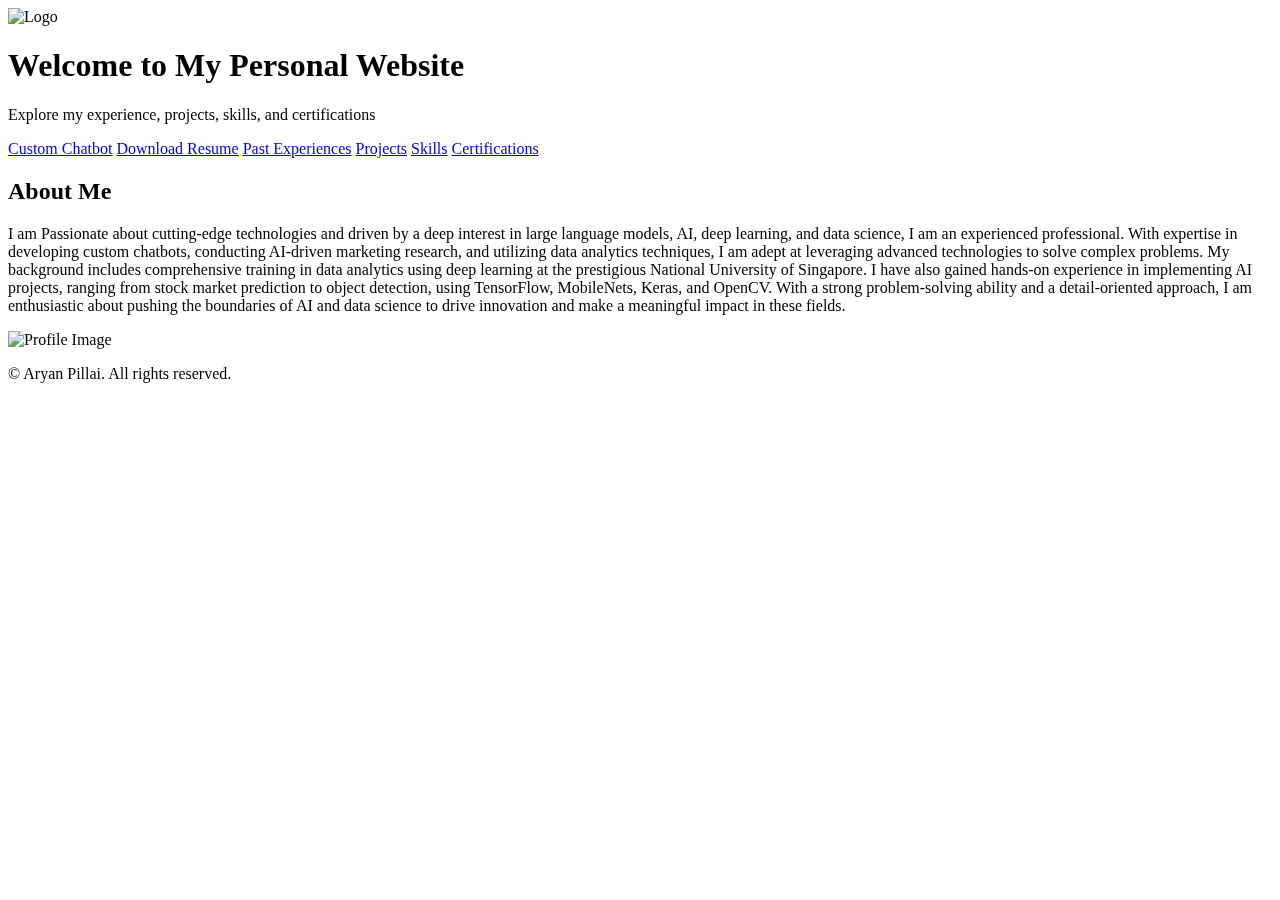
==== templates/index.html @ 5629121c "first commit" ====
<!DOCTYPE html>
<html lang="en">

<head>
  <meta charset="UTF-8">
  <meta name="viewport" content="width=device-width, initial-scale=1.0">
  <title>My Personal Website</title>
  <link rel="stylesheet" href="static/styles.css">
  <link href="https://cdn.jsdelivr.net/npm/aos@2.3.4/dist/aos.css" rel="stylesheet">
</head>

<body>
  <div class="glowing">
    <span style="--i:1;"></span>
    <span style="--i:2;"></span>
    <span style="--i:3;"></span>
  </div>

  <div class="glowing">
    <span style="--i:1;"></span>
    <span style="--i:2;"></span>
    <span style="--i:3;"></span>
  </div>

  <div class="glowing">
    <span style="--i:1;"></span>
    <span style="--i:2;"></span>
    <span style="--i:3;"></span>
  </div>

  <div class="glowing">
    <span style="--i:1;"></span>
    <span style="--i:2;"></span>
    <span style="--i:3;"></span>
  </div>

  <div class="container">
    <header data-aos="fade-up" data-aos-once="true" data-aos-duration="1000">
      <img src="static/logo.png" alt="Logo" class="logo">
      <h1>Welcome to My Personal Website</h1>
      <p>Explore my experience, projects, skills, and certifications</p>
    </header>

    <main data-aos="fade-up" data-aos-once="true" data-aos-duration="1000">
      <div class="buttons">
        <a href="/chatbot" class="btn" data-aos="fade-up" data-aos-once="true" data-aos-duration="1000"><i class="fas fa-comments"></i>Custom Chatbot</a>
        <a href="static/resume.pdf" class="btn" data-aos="fade-up" data-aos-once="true" data-aos-duration="1000"><i class="fas fa-download"></i>Download Resume</a>
        <a href="experiences.html" class="btn" data-aos="fade-up" data-aos-once="true" data-aos-duration="1000"><i class="fas fa-briefcase"></i>Past Experiences</a>
        <a href="projects.html" class="btn" data-aos="fade-up" data-aos-once="true" data-aos-duration="1000"><i class="fas fa-code"></i>Projects</a>
        <a href="skills.html" class="btn" data-aos="fade-up" data-aos-once="true" data-aos-duration="1000"><i class="fas fa-cogs"></i>Skills</a>
        <a href="certifications.html" class="btn" data-aos="fade-up" data-aos-once="true" data-aos-duration="1000"><i class="fas fa-certificate"></i>Certifications</a>
      </div>

      <section class="about" data-aos="fade-up" data-aos-once="true" data-aos-duration="1000" data-aos-anchor-placement="top-bottom">
        <div class="about-content">
          <h2>About Me</h2>
          <p>I am Passionate about cutting-edge technologies and driven by a deep interest in large language models, AI, deep learning, and data science, I am an experienced professional. With expertise in developing custom chatbots, conducting AI-driven marketing research, and utilizing data analytics techniques, I am adept at leveraging advanced technologies to solve complex problems. My background includes comprehensive training in data analytics using deep learning at the prestigious National University of Singapore. I have also gained hands-on experience in implementing AI projects, ranging from stock market prediction to object detection, using TensorFlow, MobileNets, Keras, and OpenCV. With a strong problem-solving ability and a detail-oriented approach, I am enthusiastic about pushing the boundaries of AI and data science to drive innovation and make a meaningful impact in these fields.</p>
        </div>
        <div class="about-image">
          <img src="static/IMG_1453.png" alt="Profile Image">
        </div>
      </section>
    </main>

    <footer data-aos="fade-up" data-aos-once="true" data-aos-duration="1000">
      <p>&copy; Aryan Pillai. All rights reserved.</p>
    </footer>
  </div>

  <script src="https://kit.fontawesome.com/your-font-awesome-kit.js" crossorigin="anonymous"></script>
  <script src="https://cdn.jsdelivr.net/npm/aos@2.3.4/dist/aos.js"></script>
  <script>
    AOS.init();
  </script>
</body>

</html>
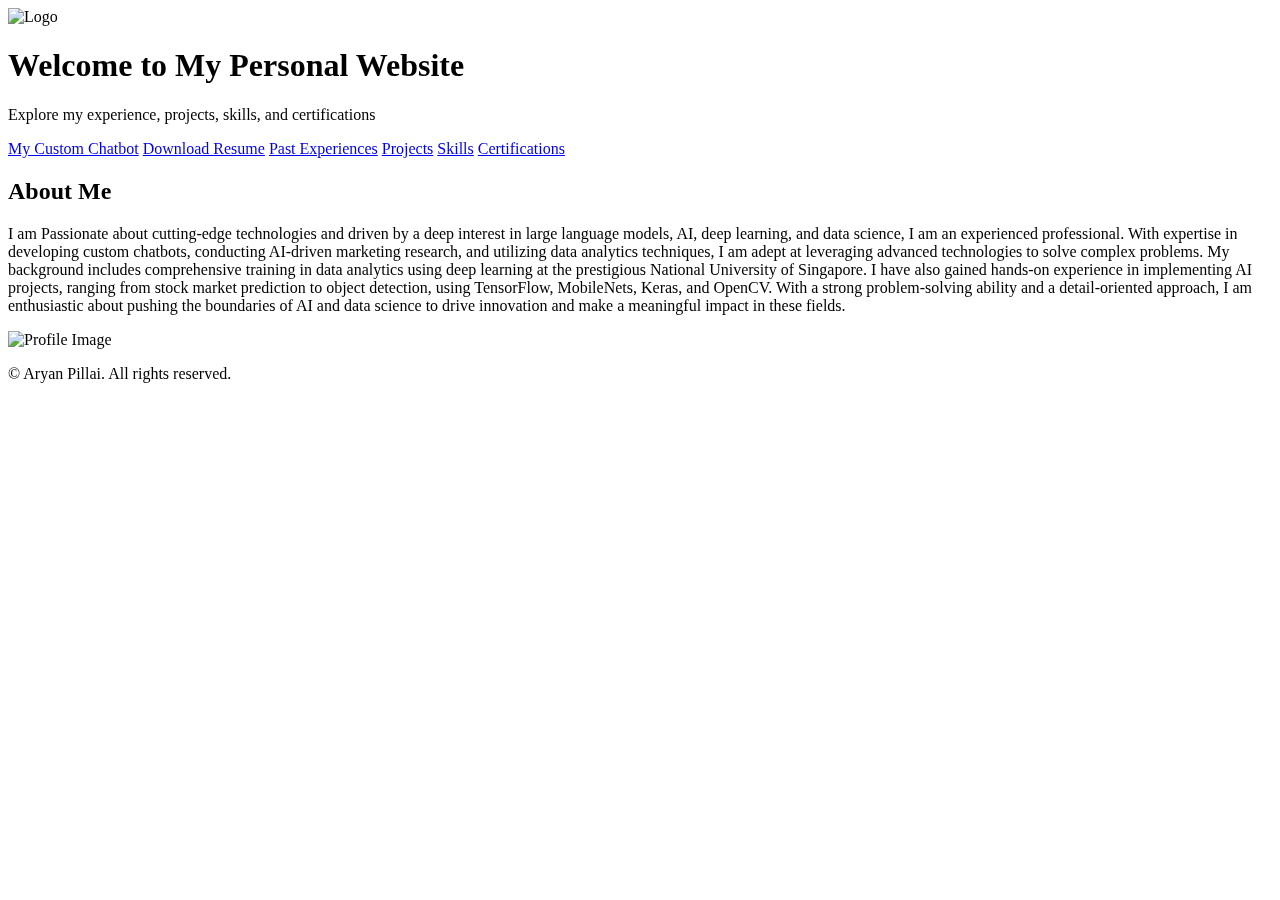
==== commit fd4e1725: "started work on projects" ====
--- a/templates/index.html
+++ b/templates/index.html
@@ -43,11 +43,17 @@
 
     <main data-aos="fade-up" data-aos-once="true" data-aos-duration="1000">
       <div class="buttons">
-        <a href="/chatbot" class="btn" data-aos="fade-up" data-aos-once="true" data-aos-duration="1000"><i class="fas fa-comments"></i>Custom Chatbot</a>
+        <a href="/chatbot" class="btn" data-aos="fade-up" data-aos-once="true" data-aos-duration="1000"><i class="fas fa-comments"></i>My Custom Chatbot</a>
+
         <a href="static/resume.pdf" class="btn" data-aos="fade-up" data-aos-once="true" data-aos-duration="1000"><i class="fas fa-download"></i>Download Resume</a>
-        <a href="experiences.html" class="btn" data-aos="fade-up" data-aos-once="true" data-aos-duration="1000"><i class="fas fa-briefcase"></i>Past Experiences</a>
-        <a href="projects.html" class="btn" data-aos="fade-up" data-aos-once="true" data-aos-duration="1000"><i class="fas fa-code"></i>Projects</a>
+
+       <a href="/experiences" class="btn" data-aos="fade-up" data-aos-once="true" data-aos-duration="1000"><i class="fas fa-briefcase"></i>Past Experiences</a>
+
+
+       <a href="/projects" class="btn" data-aos="fade-up" data-aos-once="true" data-aos-duration="1000"><i class="fas fa-briefcase"></i>Projects</a>
+
         <a href="skills.html" class="btn" data-aos="fade-up" data-aos-once="true" data-aos-duration="1000"><i class="fas fa-cogs"></i>Skills</a>
+        
         <a href="certifications.html" class="btn" data-aos="fade-up" data-aos-once="true" data-aos-duration="1000"><i class="fas fa-certificate"></i>Certifications</a>
       </div>
 
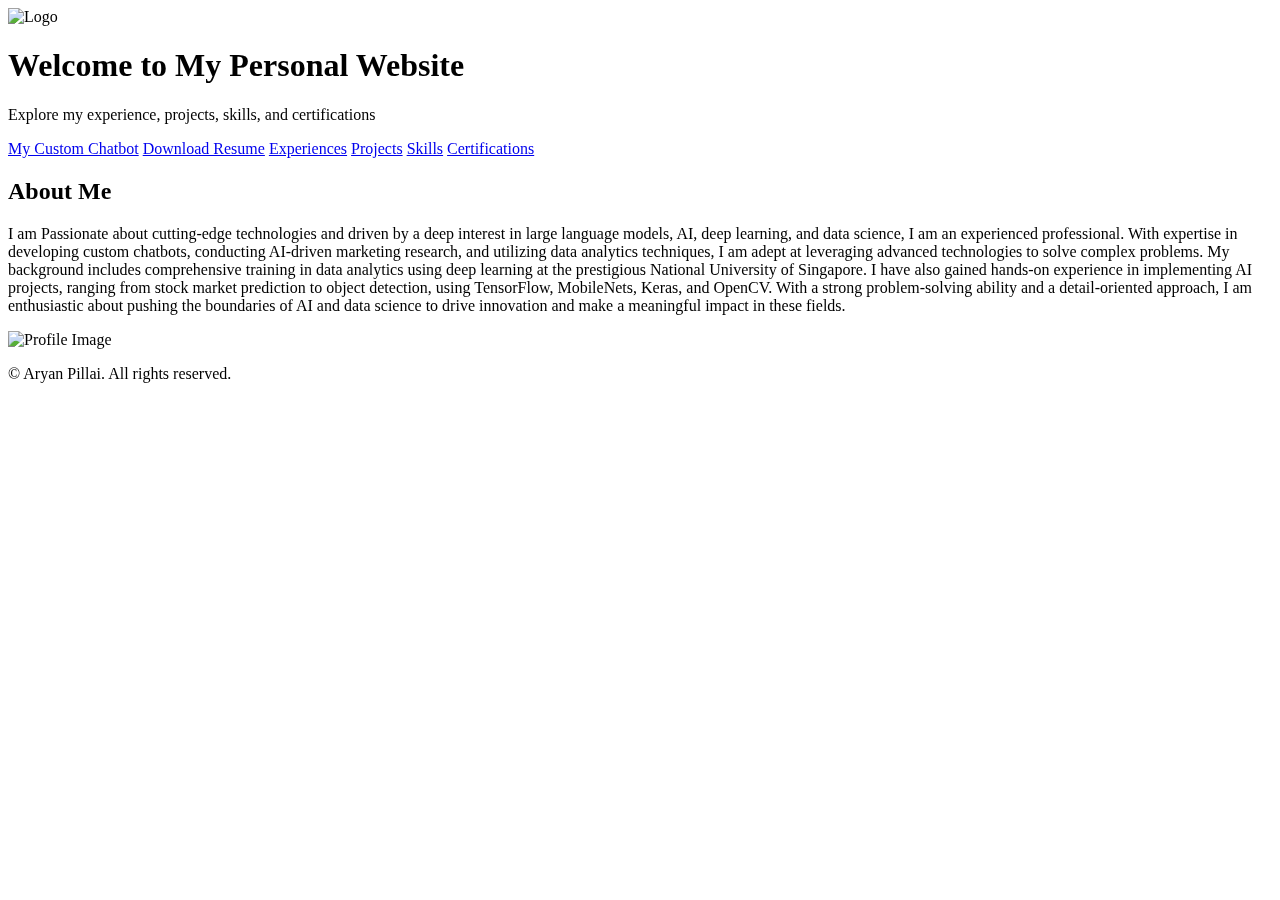
==== commit 00482718: "added new skills page" ====
--- a/templates/index.html
+++ b/templates/index.html
@@ -47,12 +47,12 @@
 
         <a href="static/resume.pdf" class="btn" data-aos="fade-up" data-aos-once="true" data-aos-duration="1000"><i class="fas fa-download"></i>Download Resume</a>
 
-       <a href="/experiences" class="btn" data-aos="fade-up" data-aos-once="true" data-aos-duration="1000"><i class="fas fa-briefcase"></i>Past Experiences</a>
+       <a href="/experiences" class="btn" data-aos="fade-up" data-aos-once="true" data-aos-duration="1000"><i class="fas fa-briefcase"></i>Experiences</a>
 
 
        <a href="/projects" class="btn" data-aos="fade-up" data-aos-once="true" data-aos-duration="1000"><i class="fas fa-briefcase"></i>Projects</a>
 
-        <a href="skills.html" class="btn" data-aos="fade-up" data-aos-once="true" data-aos-duration="1000"><i class="fas fa-cogs"></i>Skills</a>
+        <a href="/skills" class="btn" data-aos="fade-up" data-aos-once="true" data-aos-duration="1000"><i class="fas fa-cogs"></i>Skills</a>
         
         <a href="certifications.html" class="btn" data-aos="fade-up" data-aos-once="true" data-aos-duration="1000"><i class="fas fa-certificate"></i>Certifications</a>
       </div>
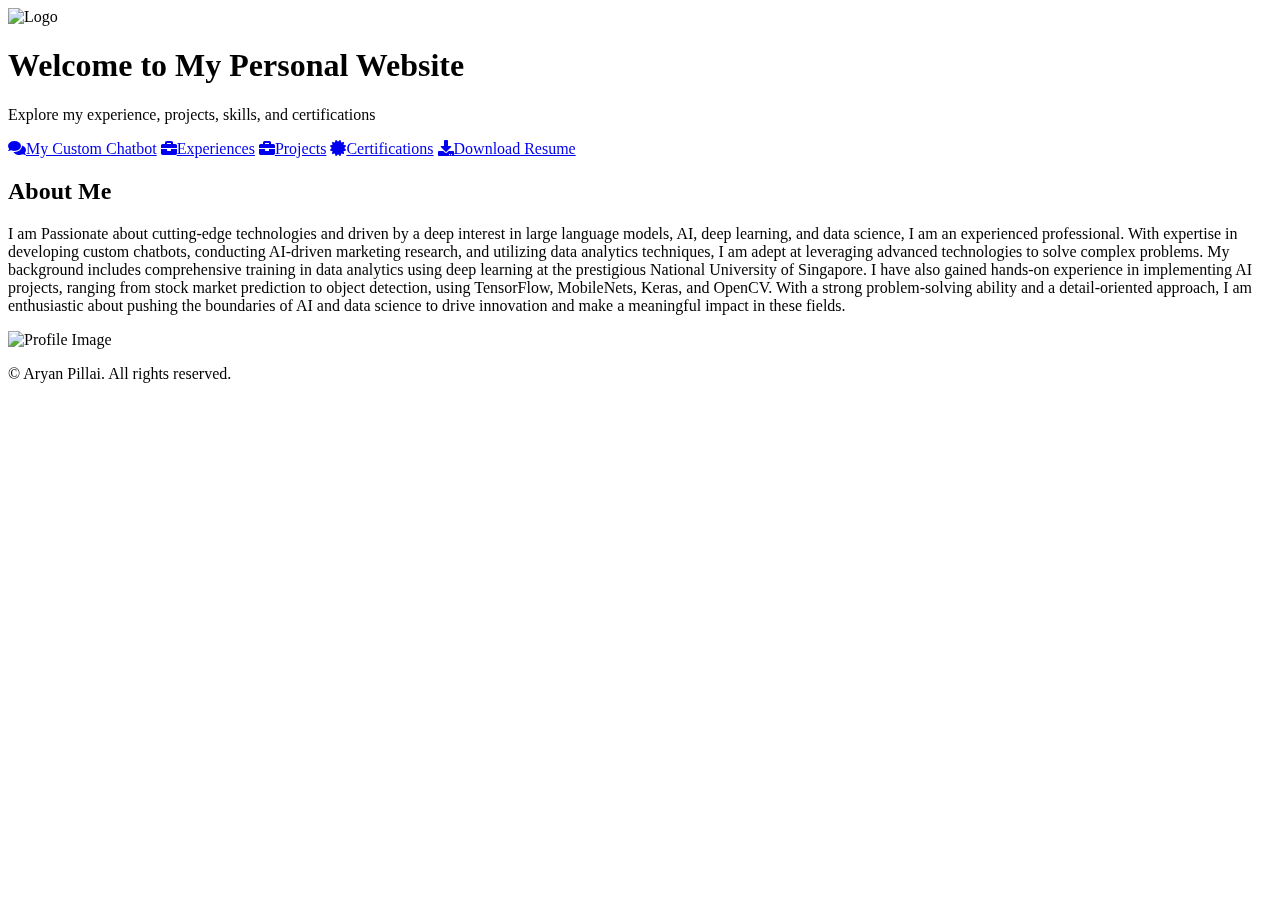
==== commit e9472e29: "Added new buttons and styling" ====
--- a/templates/index.html
+++ b/templates/index.html
@@ -7,6 +7,7 @@
   <title>My Personal Website</title>
   <link rel="stylesheet" href="static/styles.css">
   <link href="https://cdn.jsdelivr.net/npm/aos@2.3.4/dist/aos.css" rel="stylesheet">
+  <link href="https://cdnjs.cloudflare.com/ajax/libs/font-awesome/5.15.3/css/all.min.css" rel="stylesheet">
 </head>
 
 <body>
@@ -45,16 +46,13 @@
       <div class="buttons">
         <a href="/chatbot" class="btn" data-aos="fade-up" data-aos-once="true" data-aos-duration="1000"><i class="fas fa-comments"></i>My Custom Chatbot</a>
 
+        <a href="/experiences" class="btn" data-aos="fade-up" data-aos-once="true" data-aos-duration="1000"><i class="fas fa-briefcase"></i>Experiences</a>
+
+        <a href="/projects" class="btn" data-aos="fade-up" data-aos-once="true" data-aos-duration="1000"><i class="fas fa-briefcase"></i>Projects</a>
+
+        <a href="certifications.html" class="btn" data-aos="fade-up" data-aos-once="true" data-aos-duration="1000"><i class="fas fa-certificate"></i>Certifications</a>
+
         <a href="static/resume.pdf" class="btn" data-aos="fade-up" data-aos-once="true" data-aos-duration="1000"><i class="fas fa-download"></i>Download Resume</a>
-
-       <a href="/experiences" class="btn" data-aos="fade-up" data-aos-once="true" data-aos-duration="1000"><i class="fas fa-briefcase"></i>Experiences</a>
-
-
-       <a href="/projects" class="btn" data-aos="fade-up" data-aos-once="true" data-aos-duration="1000"><i class="fas fa-briefcase"></i>Projects</a>
-
-        <a href="/skills" class="btn" data-aos="fade-up" data-aos-once="true" data-aos-duration="1000"><i class="fas fa-cogs"></i>Skills</a>
-        
-        <a href="certifications.html" class="btn" data-aos="fade-up" data-aos-once="true" data-aos-duration="1000"><i class="fas fa-certificate"></i>Certifications</a>
       </div>
 
       <section class="about" data-aos="fade-up" data-aos-once="true" data-aos-duration="1000" data-aos-anchor-placement="top-bottom">
